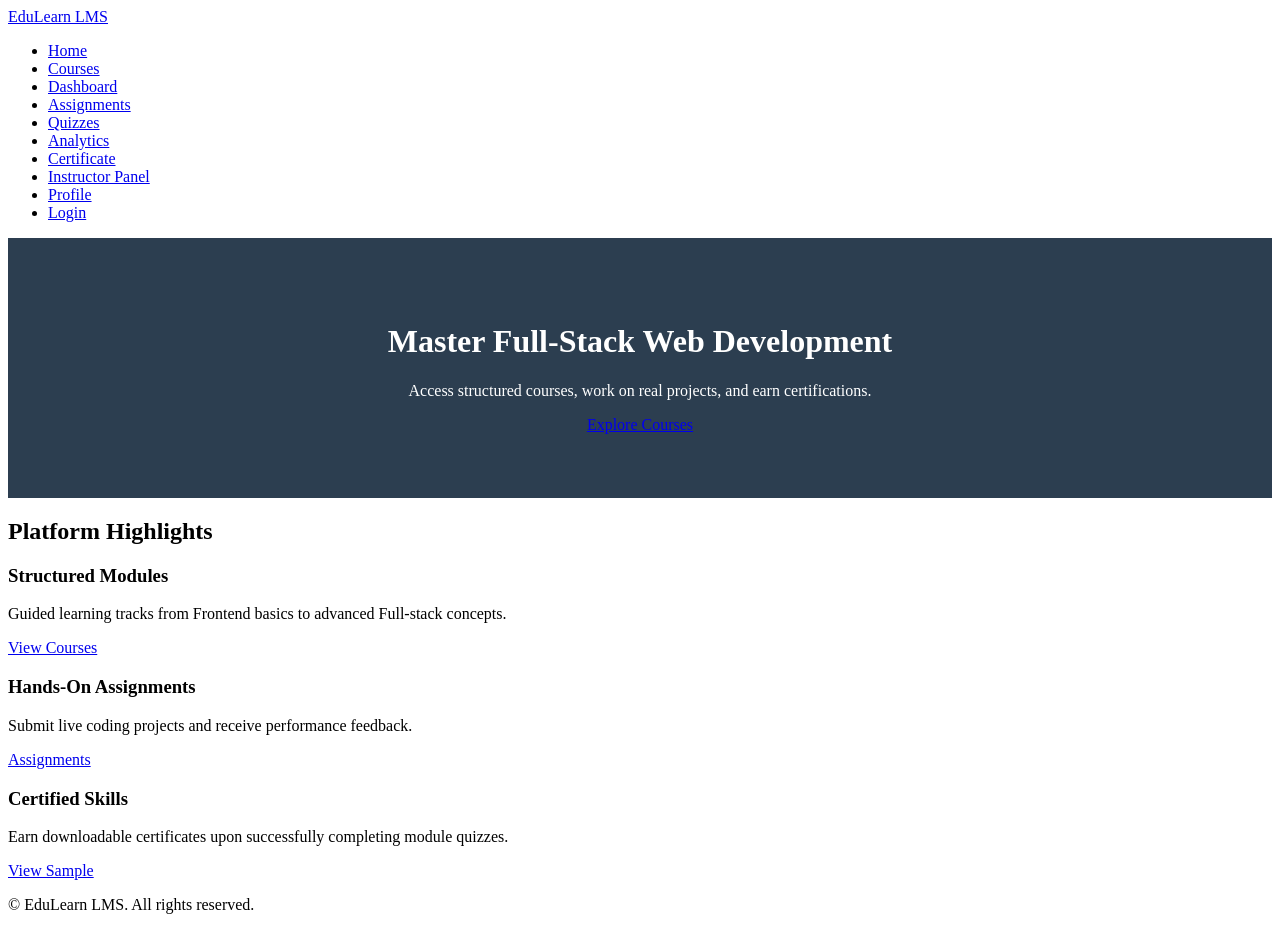
==== index.html @ 0a89bd30 "Add files via upload" ====
<!DOCTYPE html>
<html lang="en">
<head>
    <meta charset="UTF-8">
    <meta name="viewport" content="width=device-width, initial-scale=1.0">
    <title>EduLearn - Home</title>
    <link rel="stylesheet" href="css/style.css">
</head>
<body>
    <nav class="navbar">
        <a href="index.html" class="logo">EduLearn LMS</a>
        <ul class="nav-links">
            <li><a href="index.html" class="active">Home</a></li>
            <li><a href="courses.html">Courses</a></li>
            <li><a href="dashboard.html">Dashboard</a></li>
            <li><a href="assignments.html">Assignments</a></li>
            <li><a href="quiz.html">Quizzes</a></li>
            <li><a href="analytics.html">Analytics</a></li>
            <li><a href="certificate.html">Certificate</a></li>
            <li><a href="instructor.html">Instructor Panel</a></li>
            <li><a href="profile.html">Profile</a></li>
            <li><a href="login.html">Login</a></li>
        </ul>
    </nav>

    <header style="background: #2c3e50; color: white; text-align: center; padding: 4rem 1rem;">
        <h1>Master Full-Stack Web Development</h1>
        <p style="margin-top:0.5rem;">Access structured courses, work on real projects, and earn certifications.</p>
        <a href="courses.html" class="btn" style="margin-top: 1.5rem;">Explore Courses</a>
    </header>

    <main class="container">
        <h2>Platform Highlights</h2>
        <div class="grid">
            <div class="card">
                <h3>Structured Modules</h3>
                <p>Guided learning tracks from Frontend basics to advanced Full-stack concepts.</p>
                <a href="courses.html" class="btn">View Courses</a>
            </div>
            <div class="card">
                <h3>Hands-On Assignments</h3>
                <p>Submit live coding projects and receive performance feedback.</p>
                <a href="assignments.html" class="btn">Assignments</a>
            </div>
            <div class="card">
                <h3>Certified Skills</h3>
                <p>Earn downloadable certificates upon successfully completing module quizzes.</p>
                <a href="certificate.html" class="btn">View Sample</a>
            </div>
        </div>
    </main>

    <footer>
        <p>&copy; EduLearn LMS. All rights reserved.</p>
    </footer>
    <script src="js/main.js"></script>
</body>
</html>
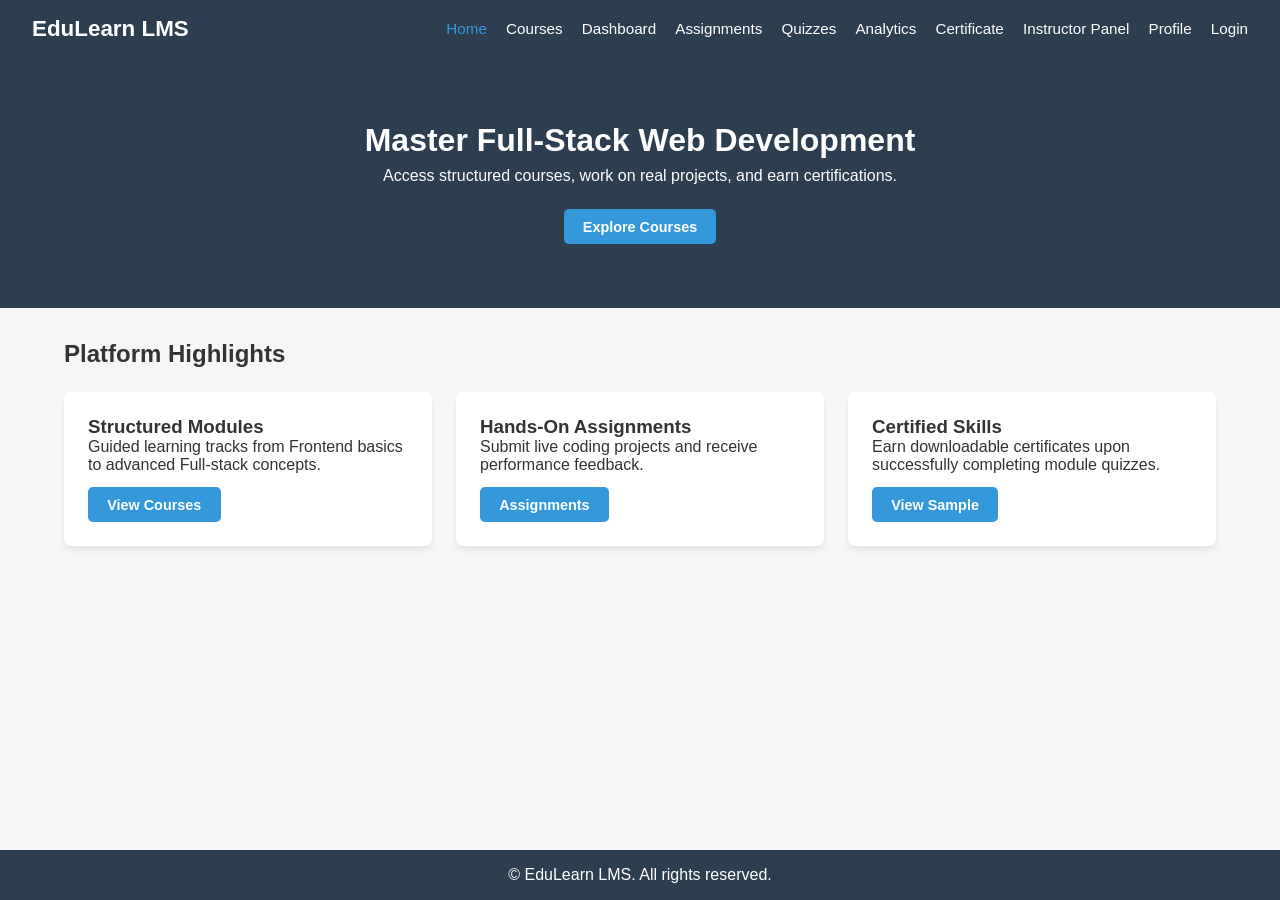
==== commit bd53260b: "Update index.html" ====
--- a/index.html
+++ b/index.html
@@ -4,7 +4,7 @@
     <meta charset="UTF-8">
     <meta name="viewport" content="width=device-width, initial-scale=1.0">
     <title>EduLearn - Home</title>
-    <link rel="stylesheet" href="css/style.css">
+    <link rel="stylesheet" href="style.css">
 </head>
 <body>
     <nav class="navbar">
@@ -53,6 +53,6 @@
     <footer>
         <p>&copy; EduLearn LMS. All rights reserved.</p>
     </footer>
-    <script src="js/main.js"></script>
+    <script src="main.js"></script>
 </body>
-</html>+</html>
--- a/style.css
+++ b/style.css
@@ -0,0 +1,265 @@
+/* Reset & CSS Variables */
+* {
+    margin: 0;
+    padding: 0;
+    box-sizing: border-box;
+    font-family: 'Segoe UI', Tahoma, Geneva, Verdana, sans-serif;
+}
+
+:root {
+    --primary-color: #2c3e50;
+    --accent-color: #3498db;
+    --accent-hover: #2980b9;
+    --success-color: #2ecc71;
+    --danger-color: #e74c3c;
+    --warning-color: #f39c12;
+    --bg-color: #f4f7f6;
+    --card-bg: #ffffff;
+    --text-color: #333333;
+}
+
+body {
+    background-color: var(--bg-color);
+    color: var(--text-color);
+    display: flex;
+    flex-direction: column;
+    min-height: 100vh;
+}
+
+/* Header & Navigation */
+.navbar {
+    background-color: var(--primary-color);
+    color: white;
+    display: flex;
+    justify-content: space-between;
+    align-items: center;
+    padding: 1rem 2rem;
+    box-shadow: 0 2px 5px rgba(0,0,0,0.1);
+    flex-wrap: wrap;
+}
+
+.navbar .logo {
+    font-size: 1.4rem;
+    font-weight: bold;
+    color: white;
+    text-decoration: none;
+}
+
+.nav-links {
+    list-style: none;
+    display: flex;
+    gap: 1.2rem;
+    flex-wrap: wrap;
+}
+
+.nav-links a {
+    color: white;
+    text-decoration: none;
+    font-weight: 500;
+    font-size: 0.95rem;
+}
+
+.nav-links a:hover, .nav-links a.active {
+    color: var(--accent-color);
+}
+
+.container {
+    width: 90%;
+    max-width: 1200px;
+    margin: 2rem auto;
+    flex: 1;
+}
+
+footer {
+    background-color: var(--primary-color);
+    color: white;
+    text-align: center;
+    padding: 1rem;
+    margin-top: auto;
+}
+
+/* Grids & Cards */
+.grid {
+    display: grid;
+    grid-template-columns: repeat(auto-fit, minmax(280px, 1fr));
+    gap: 1.5rem;
+    margin-top: 1.5rem;
+}
+
+.card {
+    background: var(--card-bg);
+    border-radius: 8px;
+    padding: 1.5rem;
+    box-shadow: 0 4px 6px rgba(0, 0, 0, 0.08);
+}
+
+.btn {
+    display: inline-block;
+    background-color: var(--accent-color);
+    color: white;
+    padding: 0.6rem 1.2rem;
+    text-decoration: none;
+    border-radius: 5px;
+    border: none;
+    cursor: pointer;
+    margin-top: 0.8rem;
+    font-weight: bold;
+    font-size: 0.9rem;
+}
+
+.btn:hover {
+    background-color: var(--accent-hover);
+}
+
+.btn-secondary {
+    background-color: #7f8c8d;
+}
+
+.btn-secondary:hover {
+    background-color: #95a5a6;
+}
+
+/* Progress Indicator */
+.progress-bar {
+    background-color: #e0e0e0;
+    border-radius: 10px;
+    height: 12px;
+    width: 100%;
+    overflow: hidden;
+    margin-top: 10px;
+}
+
+.progress-fill {
+    background-color: var(--success-color);
+    height: 100%;
+    width: 0%;
+    transition: width 0.3s ease;
+}
+
+/* Forms */
+.form-group {
+    margin-bottom: 1rem;
+}
+
+.form-group label {
+    display: block;
+    margin-bottom: 0.5rem;
+    font-weight: 600;
+}
+
+.form-group input, .form-group textarea, .form-group select {
+    width: 100%;
+    padding: 0.6rem;
+    border: 1px solid #ccc;
+    border-radius: 4px;
+}
+
+.form-container {
+    max-width: 500px;
+    margin: 2rem auto;
+    background: white;
+    padding: 2rem;
+    border-radius: 8px;
+    box-shadow: 0 4px 10px rgba(0,0,0,0.1);
+}
+
+/* Dynamic Layouts */
+.course-layout {
+    display: grid;
+    grid-template-columns: 2fr 1fr;
+    gap: 2rem;
+}
+
+@media (max-width: 768px) {
+    .course-layout { grid-template-columns: 1fr; }
+    .navbar { flex-direction: column; gap: 1rem; }
+}
+
+.sidebar-list {
+    list-style: none;
+}
+
+.sidebar-list li {
+    padding: 0.8rem;
+    border-bottom: 1px solid #eee;
+    cursor: pointer;
+}
+
+.sidebar-list li:hover {
+    background-color: #f0f0f0;
+}
+
+/* Tables & Badges */
+.lms-table {
+    width: 100%;
+    border-collapse: collapse;
+    margin-top: 1.5rem;
+    background: white;
+    border-radius: 8px;
+    overflow: hidden;
+    box-shadow: 0 4px 6px rgba(0,0,0,0.05);
+}
+
+.lms-table th, .lms-table td {
+    padding: 1rem;
+    text-align: left;
+    border-bottom: 1px solid #eee;
+}
+
+.lms-table th {
+    background-color: var(--primary-color);
+    color: white;
+}
+
+.badge {
+    padding: 0.3rem 0.6rem;
+    border-radius: 4px;
+    font-size: 0.85rem;
+    font-weight: bold;
+    color: white;
+}
+
+.badge-success { background-color: var(--success-color); }
+.badge-warning { background-color: var(--warning-color); }
+.badge-danger  { background-color: var(--danger-color); }
+
+/* Analytics */
+.stat-card {
+    text-align: center;
+    background: white;
+    padding: 1.5rem;
+    border-radius: 8px;
+    box-shadow: 0 4px 6px rgba(0,0,0,0.08);
+}
+
+.stat-number {
+    font-size: 2.2rem;
+    font-weight: bold;
+    color: var(--accent-color);
+    margin-top: 0.5rem;
+}
+
+/* Certificate Styles */
+.certificate-container {
+    background: #ffffff;
+    border: 10px solid var(--primary-color);
+    padding: 3rem;
+    text-align: center;
+    max-width: 800px;
+    margin: 2rem auto;
+    border-radius: 12px;
+    box-shadow: 0 10px 25px rgba(0,0,0,0.15);
+}
+
+.certificate-border {
+    border: 2px solid var(--accent-color);
+    padding: 2rem;
+}
+
+.student-name {
+    font-size: 2rem;
+    color: var(--danger-color);
+    font-family: 'Georgia', serif;
+    margin: 1.5rem 0;
+    text-decoration: underline;
+}
